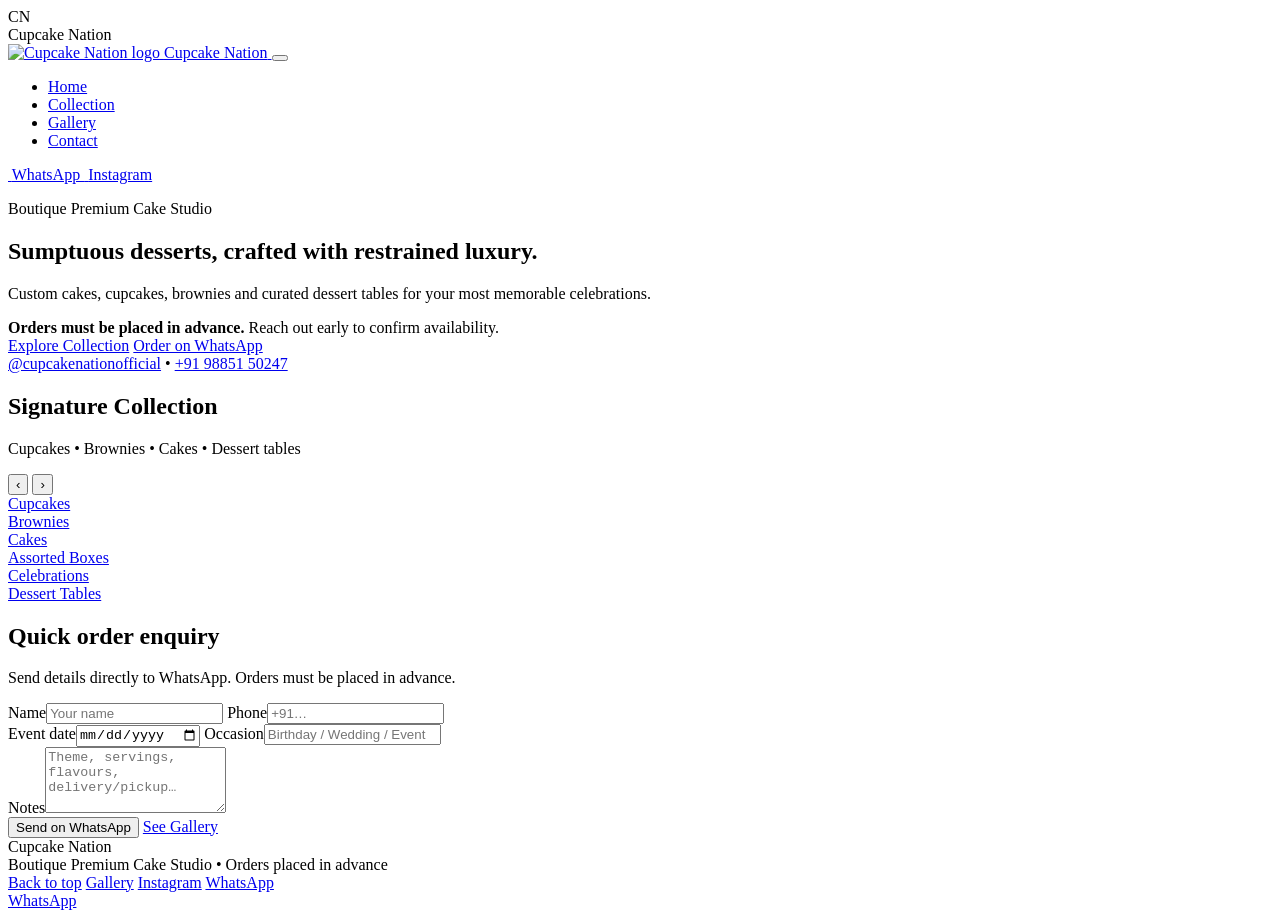
==== index.html @ 94c9d916 "Add initial HTML structure for Cupcake Nation site Initial HTML structure for Cupcake Nation website" ====
<!doctype html>
<html lang="en">
<head>
  <meta charset="utf-8" />
  <meta name="viewport" content="width=device-width, initial-scale=1" />
  <title>Cupcake Nation | Boutique Premium Cake Studio</title>
  <meta name="description" content="Boutique premium cake studio crafting luxury cupcakes, brownies and cakes. Orders must be placed in advance." />

  <!-- Fonts (reliable on GitHub Pages) -->
  <link rel="preconnect" href="https://fonts.googleapis.com">
  <link rel="preconnect" href="https://fonts.gstatic.com" crossorigin>
  <link href="https://fonts.googleapis.com/css2?family=Cormorant+Garamond:wght@500;600;700&family=Inter:wght@400;500;600;700&display=swap" rel="stylesheet">

  <!-- Favicon (optional for now) -->
  <!-- Later you can add /assets/favicons/favicon.ico and uncomment:
  <link rel="icon" href="assets/favicons/favicon.ico">
  -->

  <link rel="stylesheet" href="assets/css/styles.css" />
</head>
<body>
  <!-- Luxury loader -->
  <div class="loader" id="loader" aria-label="Loading">
    <div class="loader-card">
      <div class="loader-mark">CN</div>
      <div class="loader-line"></div>
      <div class="loader-text">Cupcake Nation</div>
    </div>
  </div>

  <header class="navbar" id="top">
    <div class="container nav-inner">
      <a class="brand" href="index.html" aria-label="Cupcake Nation">
        <img class="brand-mark" src="assets/images/logo.png" alt="Cupcake Nation logo" />
        <span class="brand-text">Cupcake Nation</span>
      </a>

      <button class="nav-toggle" aria-label="Open menu" aria-expanded="false">
        <span></span><span></span><span></span>
      </button>

      <nav class="nav" aria-label="Primary">
        <ul class="nav-links">
          <li><a href="#home">Home</a></li>
          <li><a href="#collection">Collection</a></li>
          <li><a href="gallery.html">Gallery</a></li>
          <li><a href="#contact">Contact</a></li>
        </ul>

        <div class="nav-cta">
          <a class="chip" href="https://wa.me/919885150247" target="_blank" rel="noopener">
            <span class="icon" aria-hidden="true">
              <img src="assets/icons/whatsapp.svg" alt="" />
            </span>
            WhatsApp
          </a>
          <a class="chip" href="https://instagram.com/cupcakenationofficial" target="_blank" rel="noopener">
            <span class="icon" aria-hidden="true">
              <img src="assets/icons/instagram.svg" alt="" />
            </span>
            Instagram
          </a>
        </div>
      </nav>
    </div>
  </header>

  <section id="home" class="hero">
    <div class="hero-overlay" aria-hidden="true"></div>

    <div class="container hero-inner">
      <div class="reveal">
        <p class="eyebrow">Boutique Premium Cake Studio</p>
        <h1>Sumptuous desserts, crafted with restrained luxury.</h1>
        <p class="lead">
          Custom cakes, cupcakes, brownies and curated dessert tables for your most memorable celebrations.
        </p>
        <div class="notice">
          <strong>Orders must be placed in advance.</strong> Reach out early to confirm availability.
        </div>

        <div class="hero-actions">
          <a class="btn btn-primary" href="#collection">Explore Collection</a>
          <a class="btn btn-ghost" href="https://wa.me/919885150247" target="_blank" rel="noopener">Order on WhatsApp</a>
        </div>

        <div class="hero-meta">
          <a href="https://instagram.com/cupcakenationofficial" target="_blank" rel="noopener">@cupcakenationofficial</a>
          <span class="dot">•</span>
          <a href="https://wa.me/919885150247" target="_blank" rel="noopener">+91 98851 50247</a>
        </div>
      </div>
    </div>
  </section>

  <section id="collection" class="section light">
    <div class="container reveal">
      <div class="carousel-head">
        <div>
          <h2>Signature Collection</h2>
          <p class="muted">Cupcakes • Brownies • Cakes • Dessert tables</p>
        </div>
        <div class="carousel-controls">
          <button class="cbtn" data-carousel="prev" aria-label="Previous">‹</button>
          <button class="cbtn" data-carousel="next" aria-label="Next">›</button>
        </div>
      </div>

      <!-- Uses elegant gradients until we add images -->
      <div class="carousel" aria-label="Dessert carousel">
        <a class="slide ph" href="gallery.html"><div class="cap">Cupcakes</div></a>
        <a class="slide ph" href="gallery.html"><div class="cap">Brownies</div></a>
        <a class="slide ph" href="gallery.html"><div class="cap">Cakes</div></a>
        <a class="slide ph" href="gallery.html"><div class="cap">Assorted Boxes</div></a>
        <a class="slide ph" href="gallery.html"><div class="cap">Celebrations</div></a>
        <a class="slide ph" href="gallery.html"><div class="cap">Dessert Tables</div></a>
      </div>
    </div>
  </section>

  <section id="contact" class="section">
    <div class="container narrow reveal">
      <h2>Quick order enquiry</h2>
      <p class="muted">Send details directly to WhatsApp. Orders must be placed in advance.</p>

      <div class="form-card">
        <form id="orderForm" class="order-form" autocomplete="on">
          <div class="field-row">
            <label class="field"><span>Name</span><input type="text" name="name" placeholder="Your name" required></label>
            <label class="field"><span>Phone</span><input type="tel" name="phone" placeholder="+91…" required></label>
          </div>
          <div class="field-row">
            <label class="field"><span>Event date</span><input type="date" name="date" required></label>
            <label class="field"><span>Occasion</span><input type="text" name="occasion" placeholder="Birthday / Wedding / Event"></label>
          </div>
          <label class="field"><span>Notes</span><textarea name="notes" rows="4" placeholder="Theme, servings, flavours, delivery/pickup…"></textarea></label>

          <div class="form-actions">
            <button type="button" class="btn btn-primary" id="sendWhatsApp">Send on WhatsApp</button>
            <a class="btn btn-ghost" href="gallery.html">See Gallery</a>
          </div>
        </form>
      </div>
    </div>
  </section>

  <footer class="footer">
    <div class="container footer-inner">
      <div>
        <div class="footer-brand">Cupcake Nation</div>
        <div class="footer-note">Boutique Premium Cake Studio • Orders placed in advance</div>
      </div>
      <div class="footer-right">
        <a href="#top">Back to top</a>
        <a href="gallery.html">Gallery</a>
        <a href="https://instagram.com/cupcakenationofficial" target="_blank" rel="noopener">Instagram</a>
        <a href="https://wa.me/919885150247" target="_blank" rel="noopener">WhatsApp</a>
      </div>
    </div>
  </footer>

  <a class="wa-float" href="https://wa.me/919885150247" target="_blank" rel="noopener" aria-label="Chat on WhatsApp">
    <span class="wa-dot" aria-hidden="true"></span>
    <span class="wa-float-text">WhatsApp</span>
  </a>

  <script src="assets/js/script.js"></script>
</body>
</html>
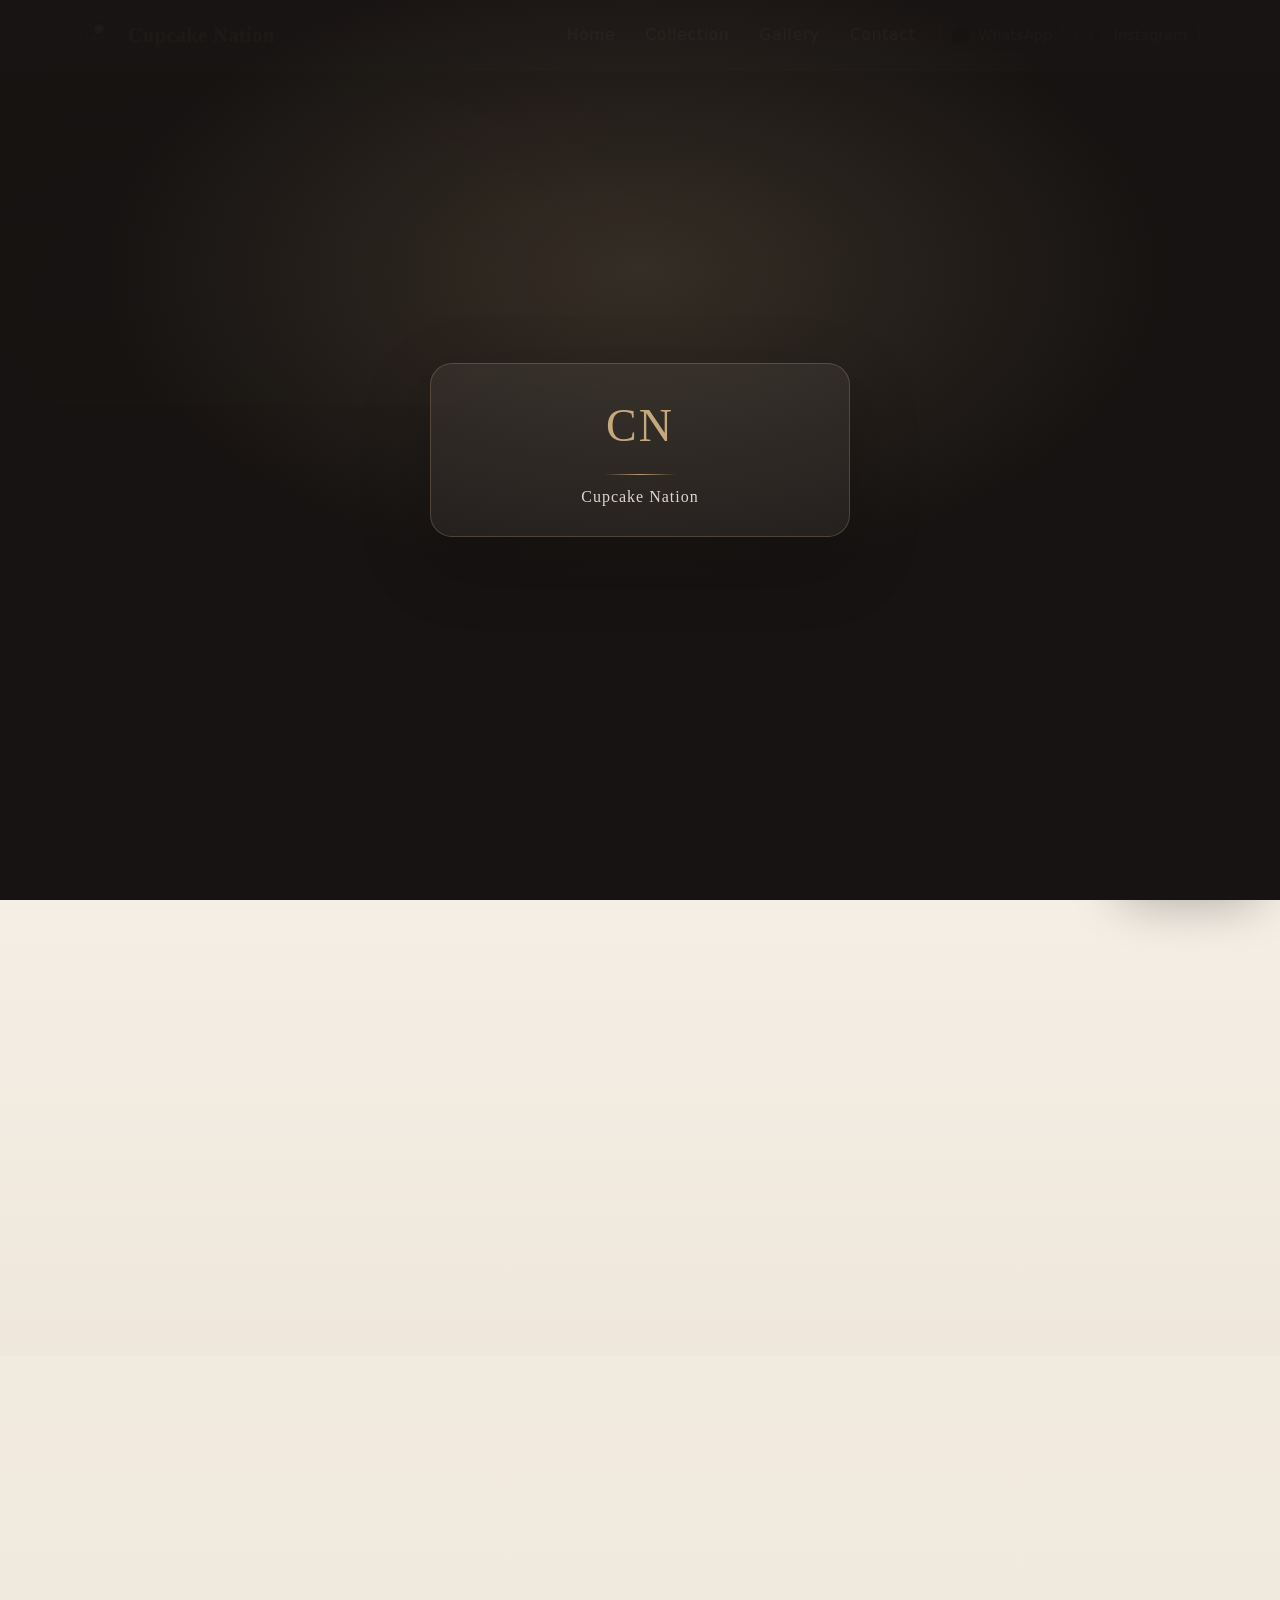
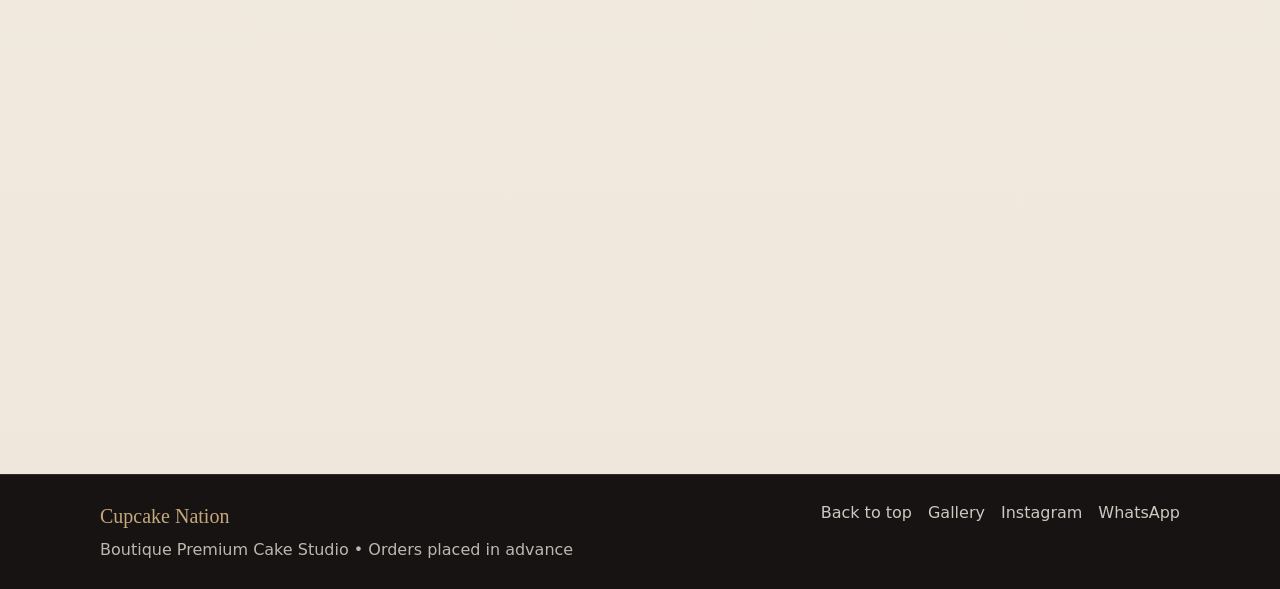
==== commit 07d692fb: "Add favicon links for different sizes and types Updated favicon links to include PNG sizes and apple" ====
--- a/index.html
+++ b/index.html
@@ -11,11 +11,12 @@
   <link rel="preconnect" href="https://fonts.gstatic.com" crossorigin>
   <link href="https://fonts.googleapis.com/css2?family=Cormorant+Garamond:wght@500;600;700&family=Inter:wght@400;500;600;700&display=swap" rel="stylesheet">
 
-  <!-- Favicon (optional for now) -->
-  <!-- Later you can add /assets/favicons/favicon.ico and uncomment:
+  <!-- Favicon -->
   <link rel="icon" href="assets/favicons/favicon.ico">
-  -->
-
+  <link rel="icon" type="image/png" sizes="16x16" href="assets/favicons/favicon-16.png">
+  <link rel="icon" type="image/png" sizes="32x32" href="assets/favicons/favicon-32.png">
+  <link rel="apple-touch-icon" href="assets/favicons/apple-touch-icon.png">
+  
   <link rel="stylesheet" href="assets/css/styles.css" />
 </head>
 <body>
--- a/assets/css/styles.css
+++ b/assets/css/styles.css
@@ -0,0 +1,162 @@
+:root{
+  --midnight:#161312;
+  --gold:#C6A87D;
+  --ivory:#F5EFE6;
+  --ivory2:#EFE7DB;
+  --text:rgba(22,19,18,.92);
+  --radius:18px;
+  --shadow:0 24px 70px rgba(0,0,0,.22);
+}
+
+*{box-sizing:border-box}
+html{scroll-behavior:smooth}
+body{
+  margin:0;
+  font-family:Inter,system-ui,-apple-system,Segoe UI,Roboto,Arial,sans-serif;
+  background:linear-gradient(180deg,var(--ivory) 0%,var(--ivory2) 100%);
+  color:var(--text);
+  line-height:1.55;
+}
+a{color:inherit;text-decoration:none}
+img{max-width:100%;display:block}
+.container{max-width:1120px;margin:0 auto;padding:0 20px}
+.narrow{max-width:900px}
+
+/* Loader */
+.loader{position:fixed;inset:0;z-index:9999;
+  background:radial-gradient(900px 520px at 50% 30%,rgba(198,168,125,.18),transparent 60%),
+             linear-gradient(180deg,rgba(22,19,18,.96),rgba(22,19,18,1));
+  display:flex;align-items:center;justify-content:center;
+  transition:opacity .55s ease,visibility .55s ease;
+}
+.loader.hide{opacity:0;visibility:hidden}
+.loader-card{
+  width:min(420px,88vw);
+  padding:26px 22px;border-radius:22px;
+  border:1px solid rgba(198,168,125,.26);
+  background:rgba(245,239,230,.06);
+  box-shadow:var(--shadow);
+  text-align:center;
+}
+.loader-mark{font-family:"Cormorant Garamond",serif;font-size:46px;letter-spacing:2px;color:var(--gold)}
+.loader-line{
+  height:1px;width:72px;margin:12px auto 10px;
+  background:linear-gradient(90deg,transparent,rgba(198,168,125,.9),transparent);
+  animation:shimmer 1.4s ease-in-out infinite;
+}
+@keyframes shimmer{0%,100%{opacity:.35;transform:scaleX(.85)}50%{opacity:1;transform:scaleX(1.15)}}
+.loader-text{font-family:"Cormorant Garamond",serif;color:rgba(245,239,230,.88);letter-spacing:1px}
+
+/* Nav */
+.navbar{
+  position:sticky;top:0;z-index:100;
+  background:rgba(22,19,18,.78);
+  backdrop-filter:blur(10px);
+  border-bottom:1px solid rgba(198,168,125,.18);
+}
+.nav-inner{display:flex;align-items:center;justify-content:space-between;gap:18px;padding:14px 0}
+.brand{display:flex;align-items:center;gap:10px;color:var(--gold)}
+.brand-mark{width:38px;height:38px;border-radius:999px;border:1px solid rgba(198,168,125,.35);object-fit:cover;background:rgba(0,0,0,.12)}
+.brand-text{font-family:"Cormorant Garamond",serif;letter-spacing:.6px;font-size:1.25rem;font-weight:700}
+
+.nav{display:flex;align-items:center;gap:18px}
+.nav-links{list-style:none;display:flex;align-items:center;gap:18px;margin:0;padding:0}
+.nav-links a{color:rgba(245,239,230,.92);letter-spacing:.9px;font-size:.95rem;position:relative;padding:10px 6px;transition:color .25s ease}
+.nav-links a:hover{color:var(--gold)}
+
+.nav-cta{display:flex;gap:10px}
+.chip{display:inline-flex;align-items:center;gap:8px;border:1px solid rgba(198,168,125,.32);color:var(--gold);padding:9px 12px;border-radius:999px;font-size:.9rem;transition:.22s}
+.chip:hover{transform:translateY(-1px);background:rgba(198,168,125,.12);border-color:rgba(198,168,125,.55)}
+.icon img{width:18px;height:18px;filter:invert(1);opacity:.9}
+
+.nav-toggle{display:none;width:44px;height:44px;border-radius:12px;border:1px solid rgba(198,168,125,.22);background:rgba(0,0,0,.15);cursor:pointer}
+.nav-toggle span{display:block;width:20px;height:2px;background:rgba(245,239,230,.9);margin:5px auto;border-radius:99px}
+
+/* Hero */
+.hero{position:relative;min-height:88vh;background:var(--midnight);color:var(--ivory);overflow:hidden}
+.hero-overlay{position:absolute;inset:0;
+  background:
+    radial-gradient(900px 540px at 20% 30%,rgba(198,168,125,.22),transparent 62%),
+    linear-gradient(180deg,rgba(22,19,18,.56) 0%,rgba(22,19,18,.92) 70%,rgba(22,19,18,1) 100%);
+}
+.hero-inner{position:relative;padding:92px 0 64px}
+.eyebrow{margin:0 0 10px;color:rgba(198,168,125,.95);letter-spacing:2.2px;text-transform:uppercase;font-size:.85rem}
+.hero h1{margin:0 0 14px;font-family:"Cormorant Garamond",serif;font-weight:700;font-size:clamp(2.1rem,4.1vw,3.3rem)}
+.lead{margin:0 0 18px;font-size:1.12rem;color:rgba(245,239,230,.92);max-width:60ch}
+.notice{border-left:2px solid rgba(198,168,125,.72);padding:10px 14px;margin:18px 0 24px;background:rgba(0,0,0,.18);border-radius:12px;max-width:62ch}
+.hero-actions{display:flex;gap:12px;flex-wrap:wrap}
+.btn{display:inline-flex;align-items:center;justify-content:center;padding:12px 20px;border-radius:999px;font-weight:700;letter-spacing:.8px;transition:.22s;border:none;cursor:pointer}
+.btn-primary{background:linear-gradient(180deg,rgba(198,168,125,1) 0%,rgba(176,143,92,1) 100%);color:var(--midnight);box-shadow:0 14px 34px rgba(0,0,0,.35)}
+.btn-primary:hover{transform:translateY(-2px)}
+.btn-ghost{border:1px solid rgba(245,239,230,.52);color:rgba(245,239,230,.92);background:rgba(0,0,0,.12)}
+.btn-ghost:hover{transform:translateY(-2px);border-color:rgba(198,168,125,.75);color:var(--gold)}
+
+.hero-meta{margin-top:18px;display:flex;align-items:center;gap:10px;color:rgba(245,239,230,.8)}
+.hero-meta a{color:rgba(245,239,230,.88)}
+.hero-meta a:hover{color:var(--gold)}
+.dot{opacity:.6}
+
+/* Sections */
+.section{padding:82px 0}
+.section.light{background:linear-gradient(180deg,var(--ivory) 0%,var(--ivory2) 100%)}
+h2{margin:0 0 10px;font-family:"Cormorant Garamond",serif;font-weight:700;font-size:2.1rem;color:var(--midnight)}
+.muted{margin:0;color:rgba(22,19,18,.72)}
+
+/* Carousel */
+.carousel-head{display:flex;align-items:flex-end;justify-content:space-between;gap:16px;margin-bottom:14px}
+.carousel-controls{display:flex;gap:10px}
+.cbtn{width:42px;height:42px;border-radius:999px;border:1px solid rgba(22,19,18,.14);background:rgba(245,239,230,.55);cursor:pointer;transition:.2s}
+.cbtn:hover{transform:translateY(-2px)}
+.carousel{display:flex;gap:14px;overflow:auto;scroll-snap-type:x mandatory;padding-bottom:8px}
+.slide{min-width:320px;flex:0 0 320px;scroll-snap-align:start;border-radius:18px;overflow:hidden;border:1px solid rgba(22,19,18,.10);background:#0f0d0c;box-shadow:0 16px 40px rgba(0,0,0,.12);position:relative;transition:.25s}
+.slide:hover{transform:translateY(-6px);border-color:rgba(198,168,125,.35)}
+.slide.ph{
+  background:linear-gradient(135deg,rgba(198,168,125,.22),rgba(0,0,0,.55));
+  height:220px;
+}
+.slide .cap{position:absolute;left:12px;bottom:12px;padding:8px 10px;border-radius:999px;background:rgba(22,19,18,.62);border:1px solid rgba(198,168,125,.28);color:rgba(245,239,230,.92);font-family:"Cormorant Garamond",serif;letter-spacing:.6px}
+
+/* Gallery */
+.grid{display:grid;grid-template-columns:repeat(12,1fr);gap:16px;margin-top:18px}
+.card{grid-column:span 6;border-radius:18px;overflow:hidden;position:relative;background:#0f0d0c;border:1px solid rgba(22,19,18,.10);box-shadow:0 16px 40px rgba(0,0,0,.12);transition:.25s;height:280px}
+.card:hover{transform:translateY(-6px);border-color:rgba(198,168,125,.35)}
+.card.ph{background:linear-gradient(135deg,rgba(198,168,125,.22),rgba(0,0,0,.55))}
+.card span{position:absolute;left:14px;bottom:12px;padding:8px 10px;border-radius:999px;background:rgba(22,19,18,.62);border:1px solid rgba(198,168,125,.28);color:rgba(245,239,230,.92);font-family:"Cormorant Garamond",serif;letter-spacing:.6px}
+
+/* Form */
+.form-card{margin-top:18px;border-radius:var(--radius);background:rgba(255,255,255,.55);border:1px solid rgba(22,19,18,.10);box-shadow:0 20px 60px rgba(0,0,0,.10);padding:18px 16px}
+.order-form{display:flex;flex-direction:column;gap:12px}
+.field-row{display:grid;grid-template-columns:1fr 1fr;gap:12px}
+.field{display:flex;flex-direction:column;gap:6px}
+.field span{font-size:.95rem;color:rgba(22,19,18,.75)}
+.field input,.field textarea{font:inherit;font-size:1.02rem;padding:12px 12px;border-radius:14px;border:1px solid rgba(22,19,18,.16);background:rgba(245,239,230,.78);outline:none}
+.form-actions{display:flex;gap:12px;flex-wrap:wrap;margin-top:4px}
+
+/* Footer */
+.footer{background:var(--midnight);color:rgba(245,239,230,.85);padding:26px 0;border-top:1px solid rgba(198,168,125,.18)}
+.footer-inner{display:flex;align-items:flex-start;justify-content:space-between;gap:18px}
+.footer-brand{font-family:"Cormorant Garamond",serif;color:var(--gold);font-size:1.25rem;margin-bottom:6px}
+.footer-note{color:rgba(245,239,230,.75)}
+.footer-right{display:flex;gap:16px;flex-wrap:wrap}
+.footer-right a{color:rgba(245,239,230,.82)}
+.footer-right a:hover{color:var(--gold)}
+
+/* Reveal */
+.reveal{opacity:0;transform:translateY(18px);transition:opacity .7s ease,transform .7s ease}
+.reveal.in{opacity:1;transform:translateY(0)}
+
+/* Floating WhatsApp */
+.wa-float{position:fixed;right:18px;bottom:18px;z-index:200;display:inline-flex;align-items:center;gap:10px;padding:12px 14px;border-radius:999px;background:rgba(22,19,18,.92);border:1px solid rgba(198,168,125,.32);color:var(--gold);box-shadow:0 18px 52px rgba(0,0,0,.32);transition:.22s}
+.wa-float:hover{transform:translateY(-2px)}
+.wa-dot{width:10px;height:10px;border-radius:999px;background:#25D366;box-shadow:0 0 0 6px rgba(37,211,102,.14);animation:waPulse 1.8s ease-in-out infinite}
+@keyframes waPulse{0%,100%{transform:scale(1);opacity:.85}50%{transform:scale(1.25);opacity:1}}
+.wa-float-text{font-size:.95rem;letter-spacing:.8px;font-weight:700}
+
+@media (max-width:720px){
+  .nav-toggle{display:inline-block}
+  .nav{display:none}
+  .grid{grid-template-columns:1fr}
+  .card{grid-column:span 12}
+  .field-row{grid-template-columns:1fr}
+  .footer-inner{flex-direction:column}
+}
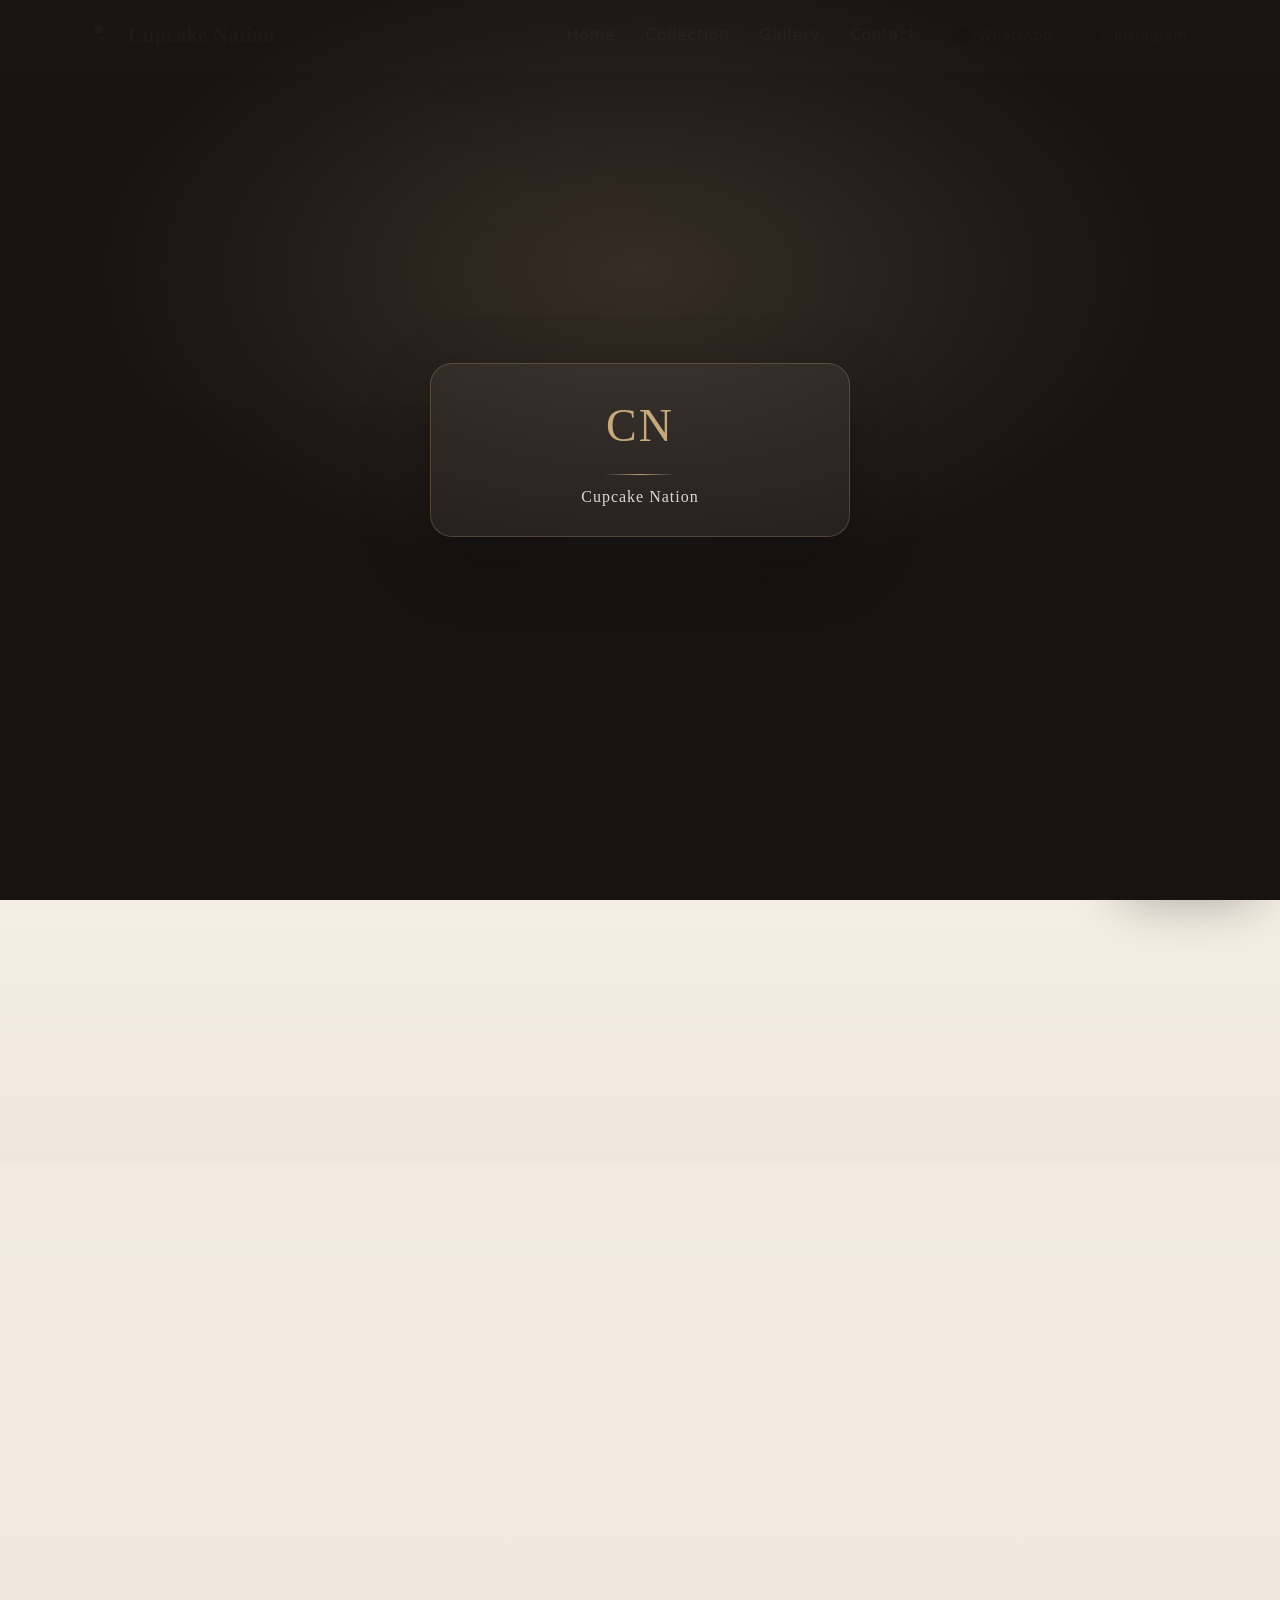
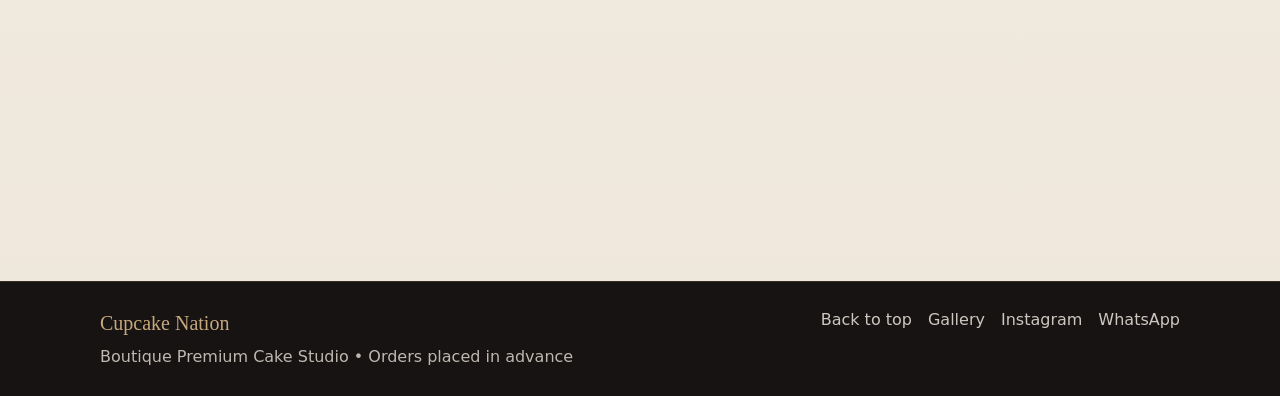
==== commit 7efda083: "Replace text links with image slides in carousel" ====
--- a/index.html
+++ b/index.html
@@ -4,7 +4,7 @@
   <meta charset="utf-8" />
   <meta name="viewport" content="width=device-width, initial-scale=1" />
   <title>Cupcake Nation | Boutique Premium Cake Studio</title>
-  <meta name="description" content="Boutique premium cake studio crafting luxury cupcakes, brownies and cakes. Orders must be placed in advance." />
+  <meta name="description" content="Boutique premium home-made cake studio crafting luxury cupcakes, brownies and cakes. Orders must be placed in advance." />
 
   <!-- Fonts (reliable on GitHub Pages) -->
   <link rel="preconnect" href="https://fonts.googleapis.com">
@@ -67,6 +67,7 @@
   </header>
 
   <section id="home" class="hero">
+    <div class="hero-media" aria-hidden="true"></div>
     <div class="hero-overlay" aria-hidden="true"></div>
 
     <div class="container hero-inner">
@@ -109,12 +110,12 @@
 
       <!-- Uses elegant gradients until we add images -->
       <div class="carousel" aria-label="Dessert carousel">
-        <a class="slide ph" href="gallery.html"><div class="cap">Cupcakes</div></a>
-        <a class="slide ph" href="gallery.html"><div class="cap">Brownies</div></a>
-        <a class="slide ph" href="gallery.html"><div class="cap">Cakes</div></a>
-        <a class="slide ph" href="gallery.html"><div class="cap">Assorted Boxes</div></a>
-        <a class="slide ph" href="gallery.html"><div class="cap">Celebrations</div></a>
-        <a class="slide ph" href="gallery.html"><div class="cap">Dessert Tables</div></a>
+        <a class="slide" href="gallery.html"><img src="assets/images/carousel-1.jpg" alt="Cupcakes"><div class="cap">Cupcakes</div></a>
+        <a class="slide" href="gallery.html"><img src="assets/images/carousel-2.jpg" alt="Brownies"><div class="cap">Brownies</div></a>
+        <a class="slide" href="gallery.html"><img src="assets/images/carousel-3.jpg" alt="Cakes"><div class="cap">Cakes</div></a>
+        <a class="slide" href="gallery.html"><img src="assets/images/carousel-4.jpg" alt="Assorted"><div class="cap">Assorted Boxes</div></a>
+        <a class="slide" href="gallery.html"><img src="assets/images/carousel-5.jpg" alt="Celebrations"><div class="cap">Celebrations</div></a>
+        <a class="slide" href="gallery.html"><img src="assets/images/carousel-6.jpg" alt="Dessert Tables"><div class="cap">Dessert Tables</div></a>
       </div>
     </div>
   </section>
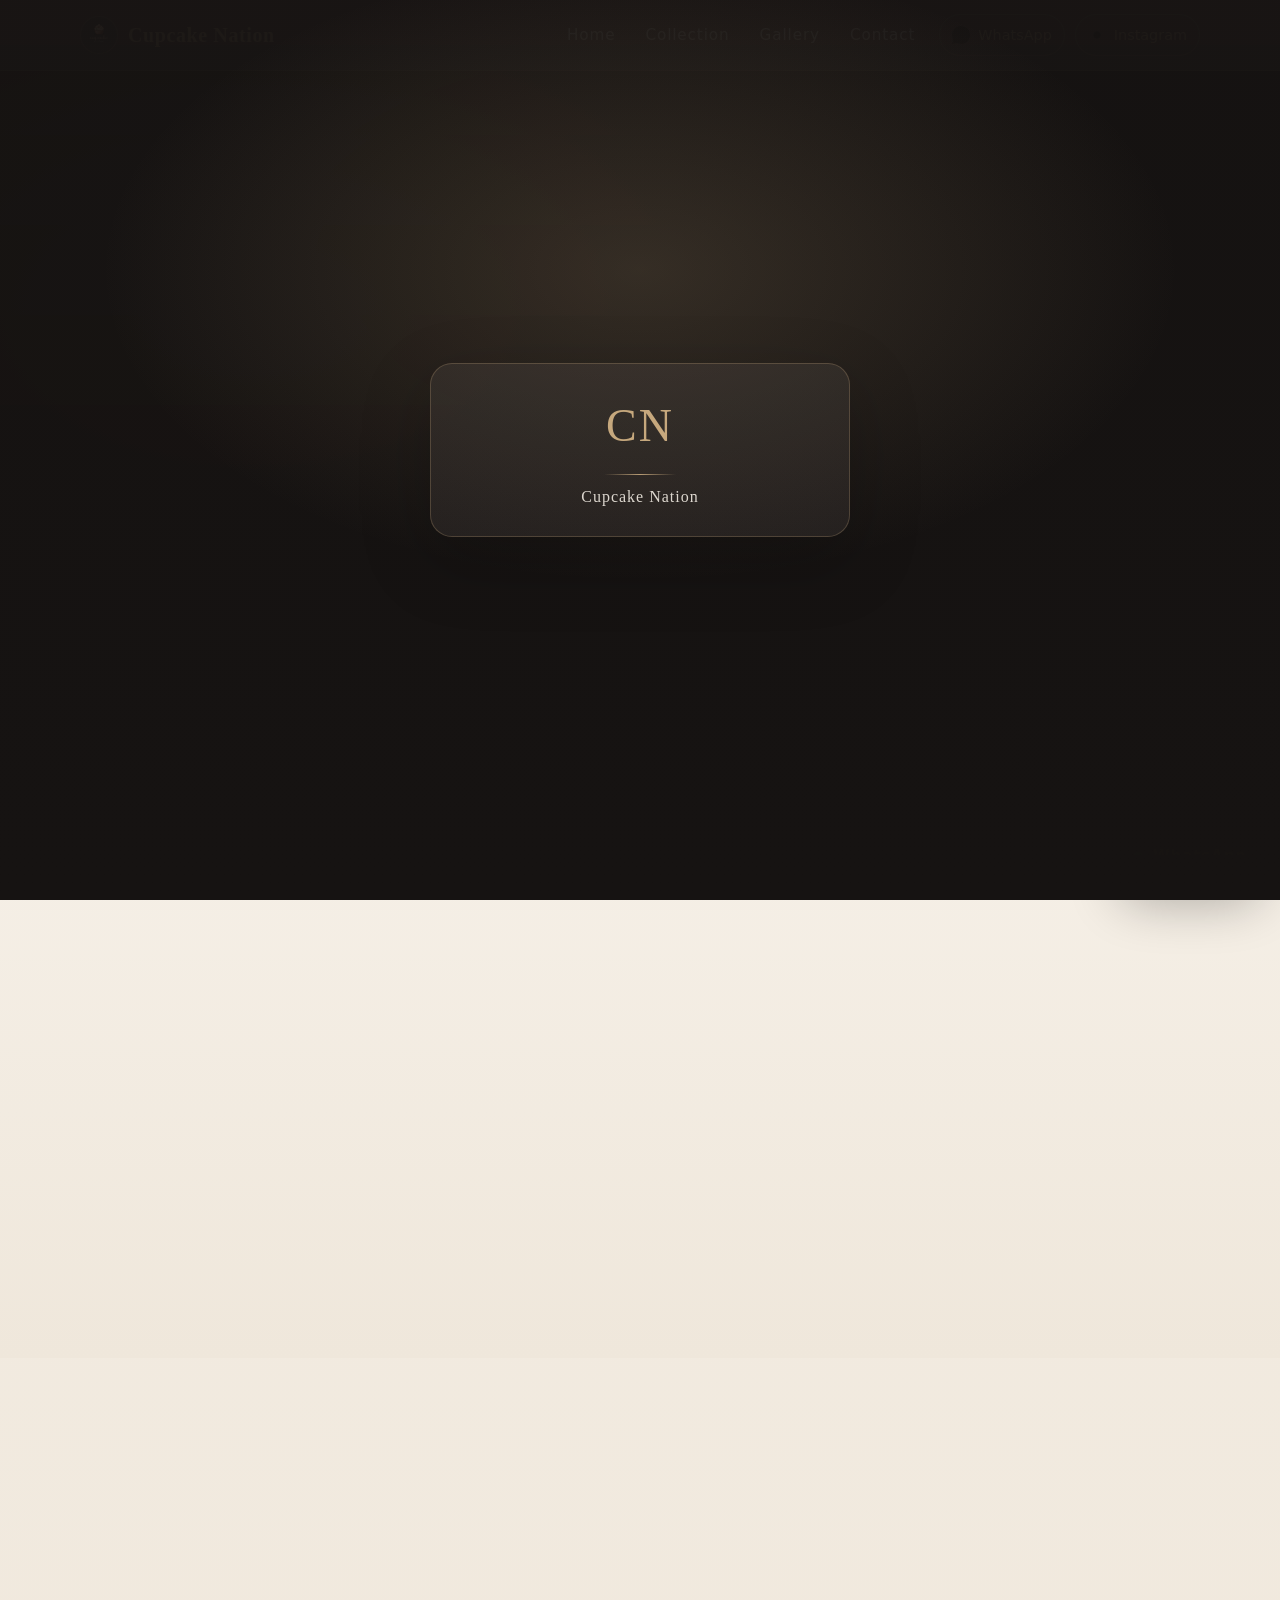
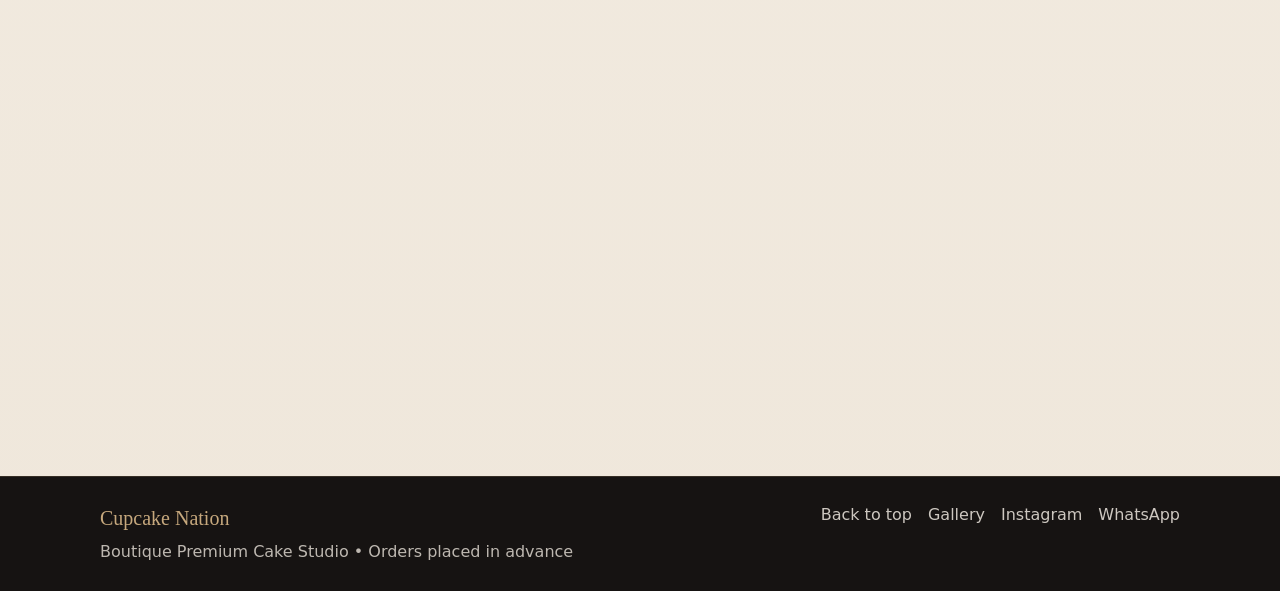
==== commit 25750a9e: "Update title for Cupcake Nation website" ====
--- a/index.html
+++ b/index.html
@@ -3,7 +3,7 @@
 <head>
   <meta charset="utf-8" />
   <meta name="viewport" content="width=device-width, initial-scale=1" />
-  <title>Cupcake Nation | Boutique Premium Cake Studio</title>
+  <title>Cupcake Nation | Boutique Home Baking Studio</title>
   <meta name="description" content="Boutique premium home-made cake studio crafting luxury cupcakes, brownies and cakes. Orders must be placed in advance." />
 
   <!-- Fonts (reliable on GitHub Pages) -->
--- a/assets/css/styles.css
+++ b/assets/css/styles.css
@@ -96,6 +96,14 @@
 .hero-meta a:hover{color:var(--gold)}
 .dot{opacity:.6}
 
+.hero-media{
+  position:absolute;
+  inset:0;
+  background:url("../images/hero.jpg") center/cover no-repeat;
+  transform:scale(1.05);
+  filter:saturate(.96) contrast(1.04);
+}
+
 /* Sections */
 .section{padding:82px 0}
 .section.light{background:linear-gradient(180deg,var(--ivory) 0%,var(--ivory2) 100%)}
@@ -115,7 +123,21 @@
   height:220px;
 }
 .slide .cap{position:absolute;left:12px;bottom:12px;padding:8px 10px;border-radius:999px;background:rgba(22,19,18,.62);border:1px solid rgba(198,168,125,.28);color:rgba(245,239,230,.92);font-family:"Cormorant Garamond",serif;letter-spacing:.6px}
+.slide img{
+  width:100%;
+  height:220px;
+  object-fit:cover;
+  display:block;
+  transition:transform .35s ease, filter .35s ease;
+}
 
+.card img{
+  width:100%;
+  height:280px;
+  object-fit:cover;
+  display:block;
+  transition:transform .35s ease;
+}
 /* Gallery */
 .grid{display:grid;grid-template-columns:repeat(12,1fr);gap:16px;margin-top:18px}
 .card{grid-column:span 6;border-radius:18px;overflow:hidden;position:relative;background:#0f0d0c;border:1px solid rgba(22,19,18,.10);box-shadow:0 16px 40px rgba(0,0,0,.12);transition:.25s;height:280px}
